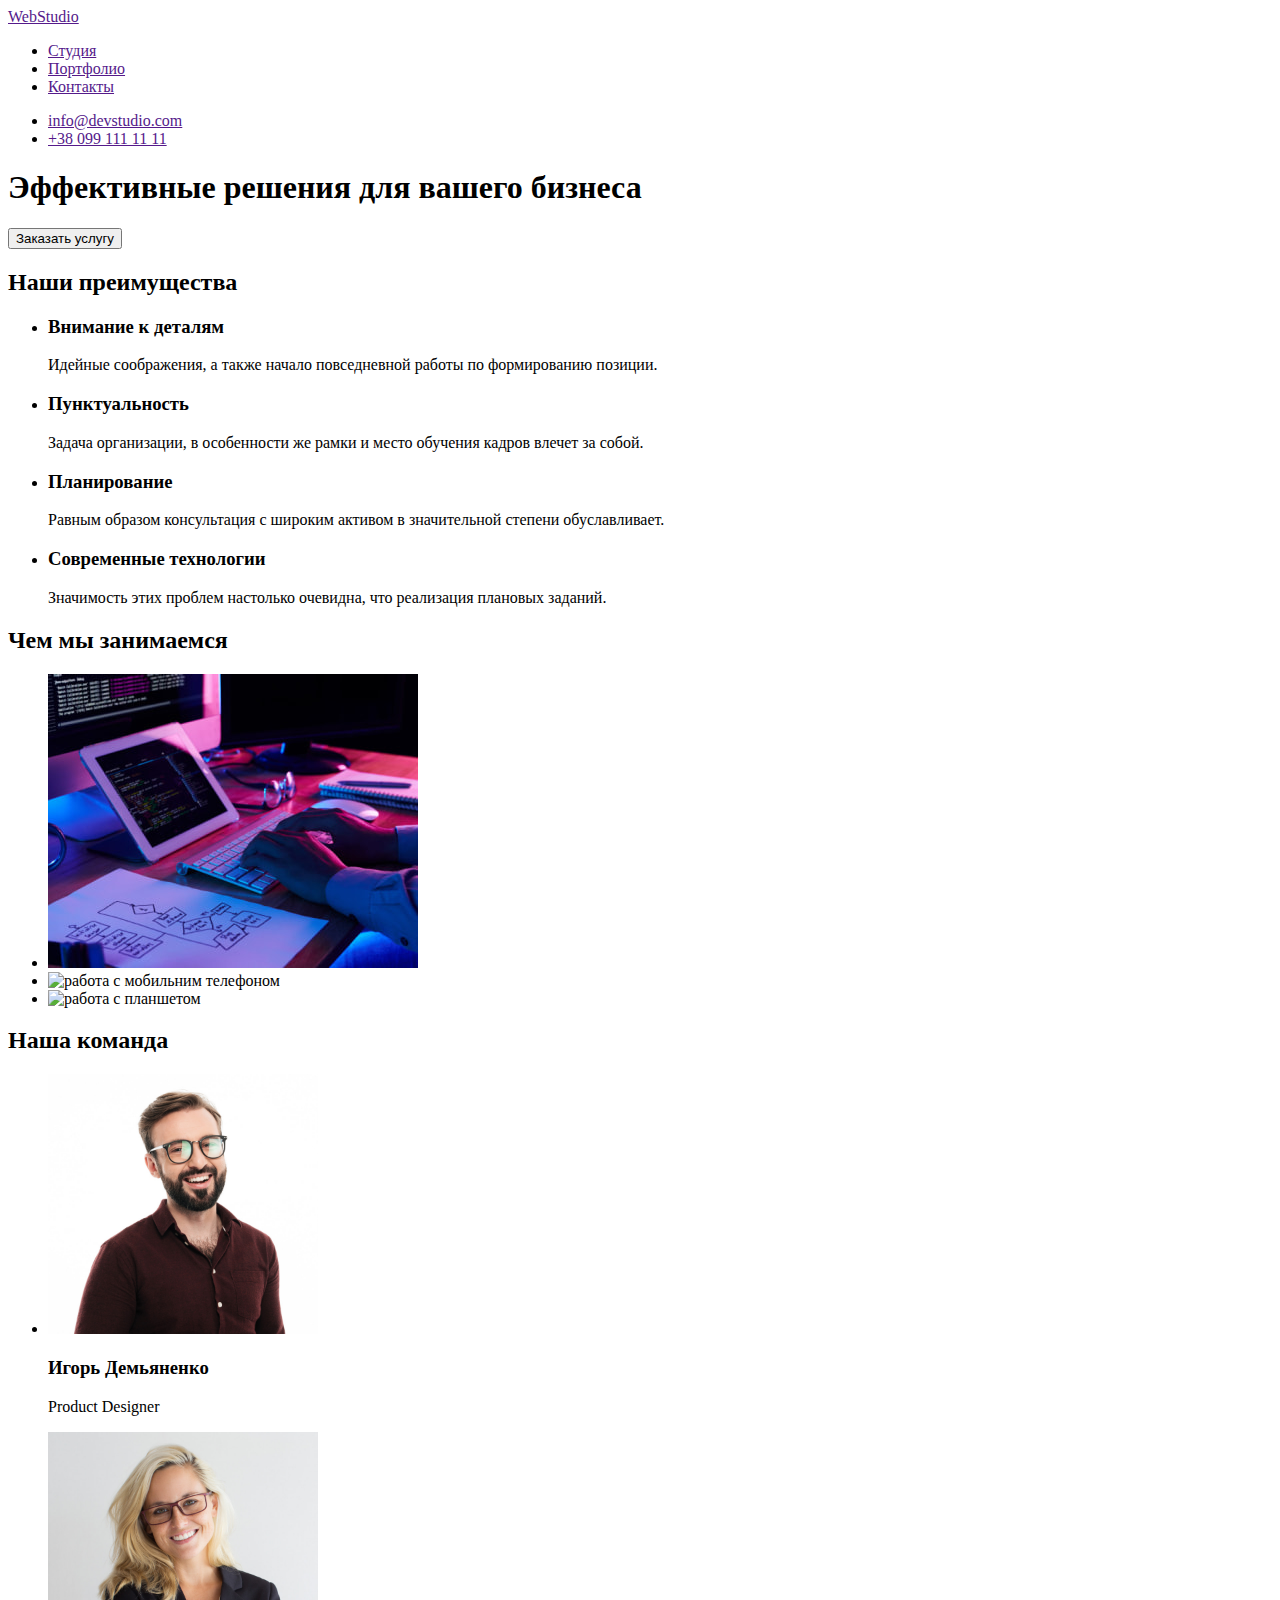
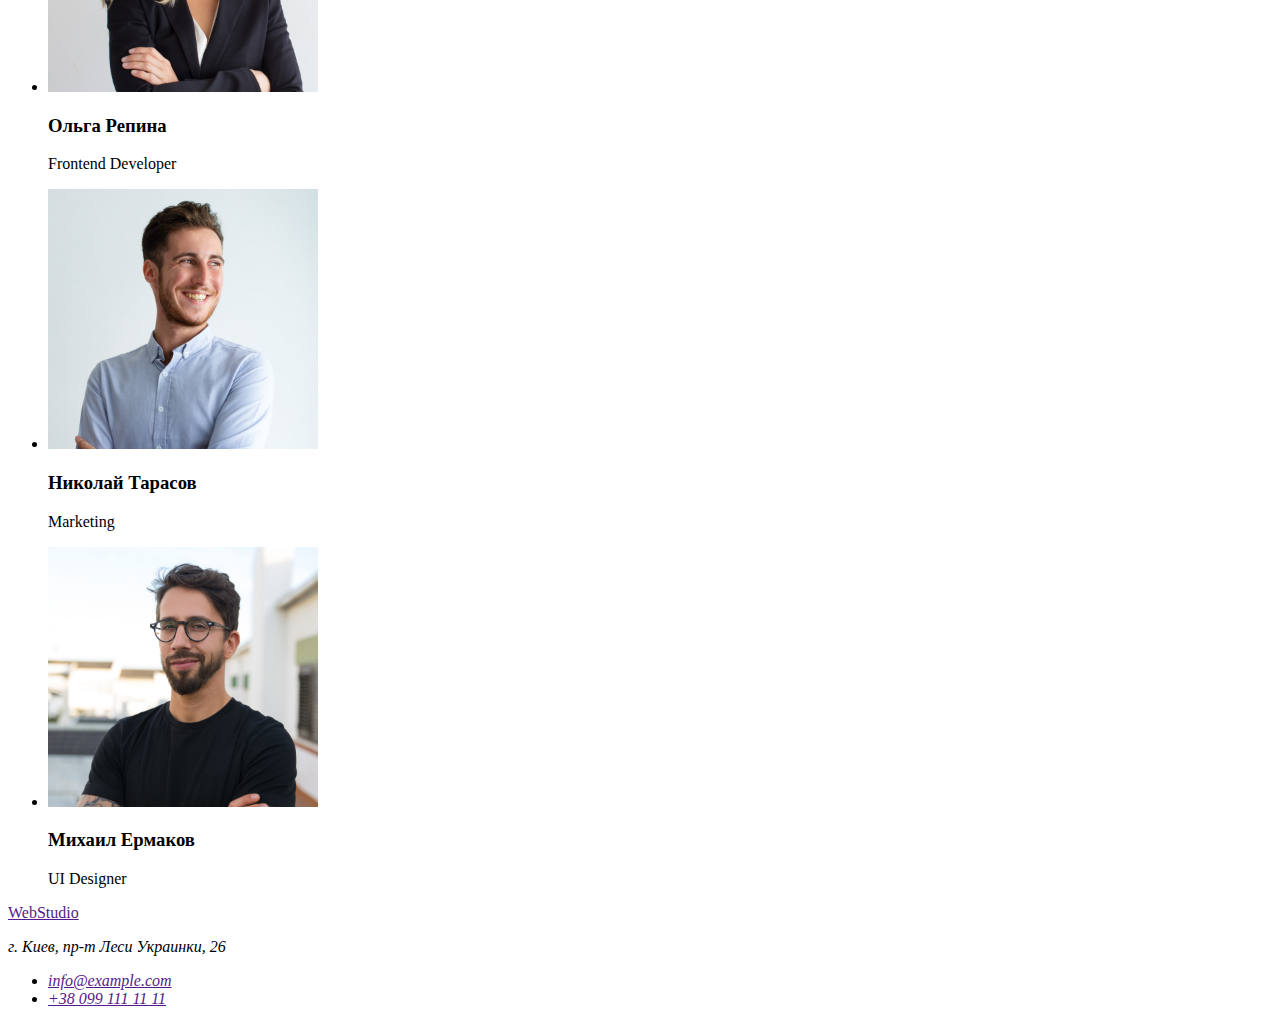
==== index.html @ 98443af7 "Коректування ДЗ" ====
<!DOCTYPE html>
<html lang="ru">
  <head>
    <meta charset="UTF-8" />
    <meta http-equiv="X-UA-Compatible" content="IE=edge" />
    <meta name="viewport" content="width=device-width, initial-scale=1.0" />
    <title>Document</title>
  </head>

  <body>
    <header>
      <a href="">WebStudio</a>
      <nav>
        <ul>
          <li><a href="">Студия</a></li>
          <li><a href="">Портфолио</a></li>
          <li><a href="">Контакты</a></li>
        </ul>
      </nav>
      <ul>
        <li><a href="">info@devstudio.com</a></li>
        <li><a href="">+38 099 111 11 11</a></li>
      </ul>
    </header>
    <main>
      <section>
        <h1>Эффективные решения для вашего бизнеса</h1>
        <button type="button">Заказать услугу</button>
      </section>
      <section>
        <h2>Наши преимущества</h2>
        <ul>
          <li>
            <h3>Внимание к деталям</h3>
            <p>
              Идейные соображения, а также начало повседневной работы по
              формированию позиции.
            </p>
          </li>
          <li>
            <h3>Пунктуальность</h3>
            <p>
              Задача организации, в особенности же рамки и место обучения кадров
              влечет за собой.
            </p>
          </li>
          <li>
            <h3>Планирование</h3>
            <p>
              Равным образом консультация с широким активом в значительной
              степени обуславливает.
            </p>
          </li>
          <li>
            <h3>Современные технологии</h3>
            <p>
              Значимость этих проблем настолько очевидна, что реализация
              плановых заданий.
            </p>
          </li>
        </ul>
      </section>
      <section>
        <h2>Чем мы занимаемся</h2>
        <ul>
          <li>
            <img
              src="./imeges/img.jpg"
              alt="работа с компьютером"
              width="370"
              height="294"
            />
          </li>
          <li>
            <img
              src="./imeges/img1-1.jpg"
              alt="работа с мобильним телефоном"
              width="370"
              height="294"
            />
          </li>
          <li>
            <img
              src="./imeges/img2-1.jpg"
              alt="работа с планшетом"
              width="370"
              height="294"
            />
          </li>
        </ul>
      </section>
      <section>
        <h2>Наша команда</h2>
        <ul>
          <li>
            <img
              src="./imeges/img3.jpg"
              alt="Фото Игоря Демьяненка"
              width="270"
              height="260"
            />
            <h3>Игорь Демьяненко</h3>
            <p>Product Designer</p>
          </li>
          <li>
            <img
              src="./imeges/img4.jpg"
              alt=" фото Ольги Репини"
              width="270"
              height="260"
            />
            <h3>Ольга Репина</h3>
            <p>Frontend Developer</p>
          </li>
          <li>
            <img
              src="./imeges/img5.jpg"
              alt="фото Николая Тарасова"
              width="270"
              height="260"
            />
            <h3>Николай Тарасов</h3>
            <p>Marketing</p>
          </li>
          <li>
            <img
              src="./imeges/img6.jpg"
              alt="фото Михаила Ермакова"
              width="270"
              height="260"
            />
            <h3>Михаил Ермаков</h3>
            <p>UI Designer</p>
          </li>
        </ul>
      </section>
    </main>
    <footer>
      <a href="">WebStudio</a>
      <address>
        <p>г. Киев, пр-т Леси Украинки, 26</p>
        <ul>
          <li><a href="">info@example.com</a></li>
          <li><a href="">+38 099 111 11 11</a></li>
        </ul>
      </address>
    </footer>
  </body>
</html>
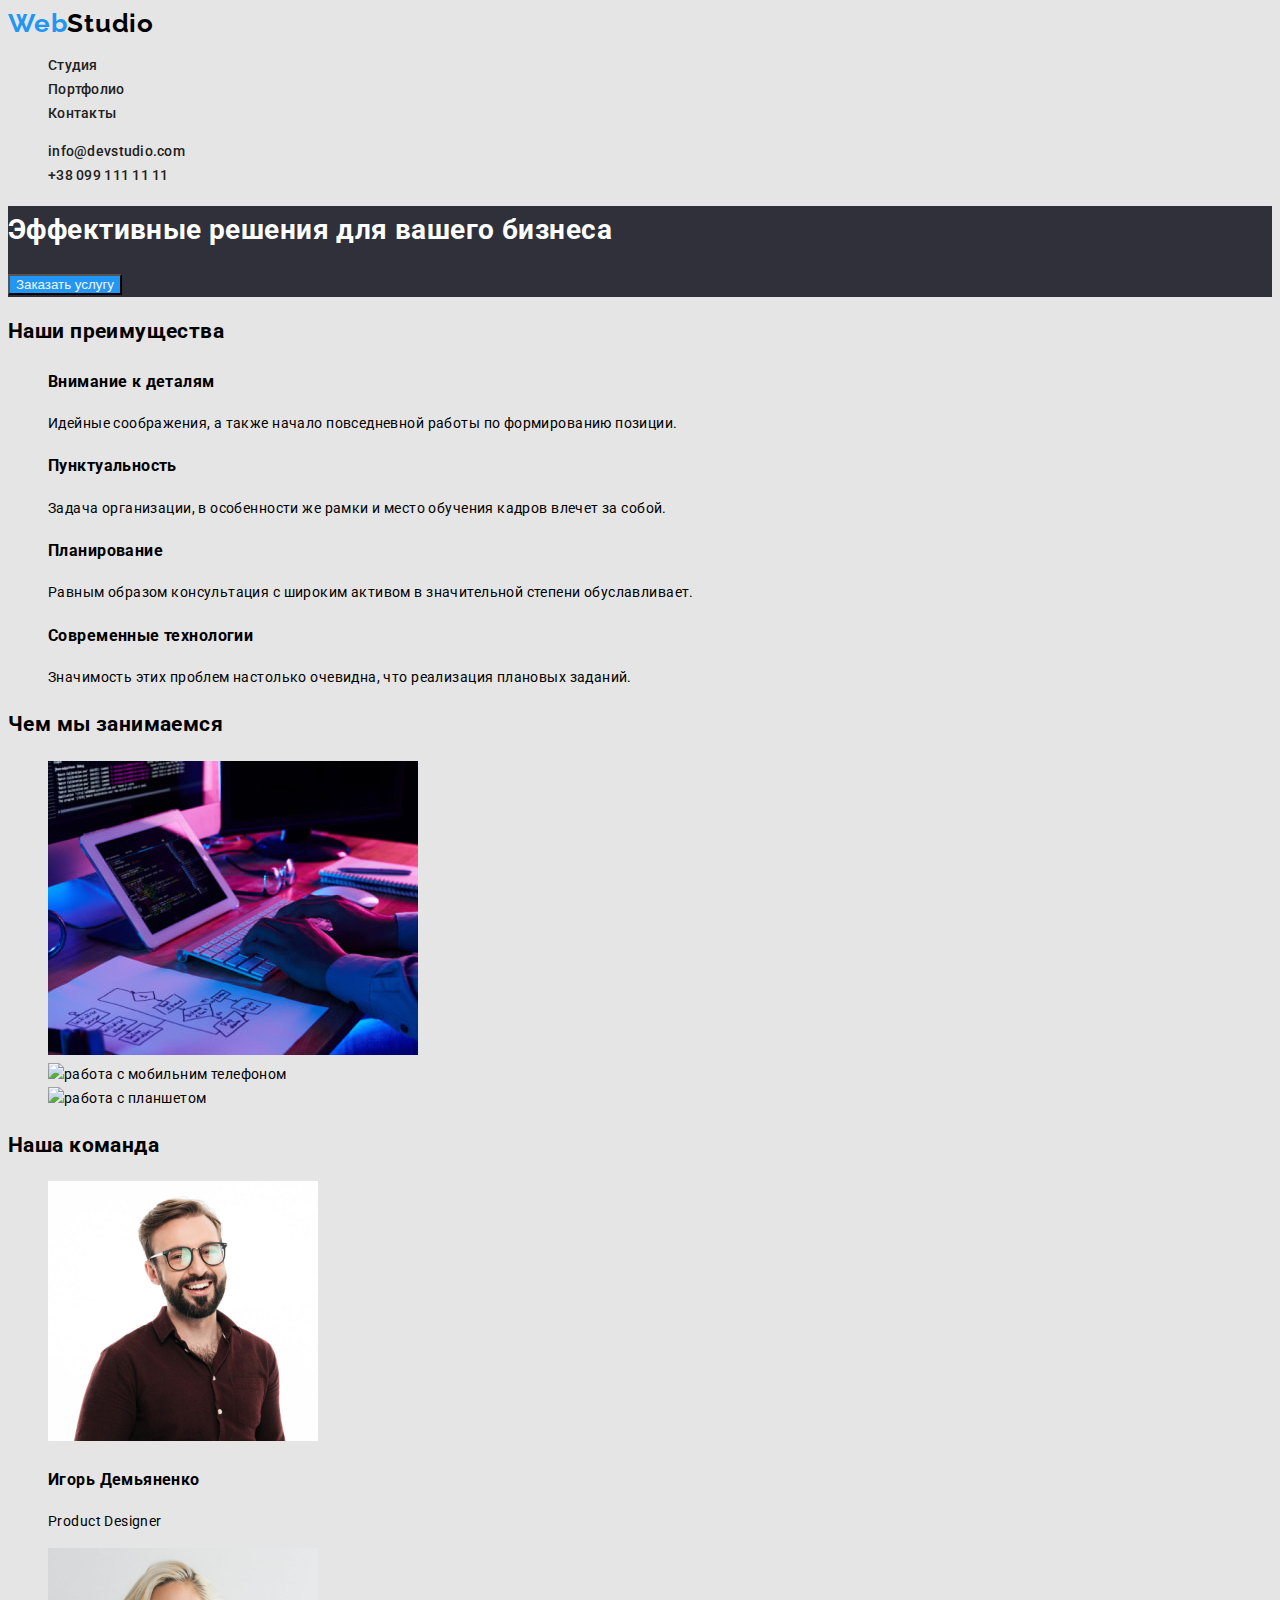
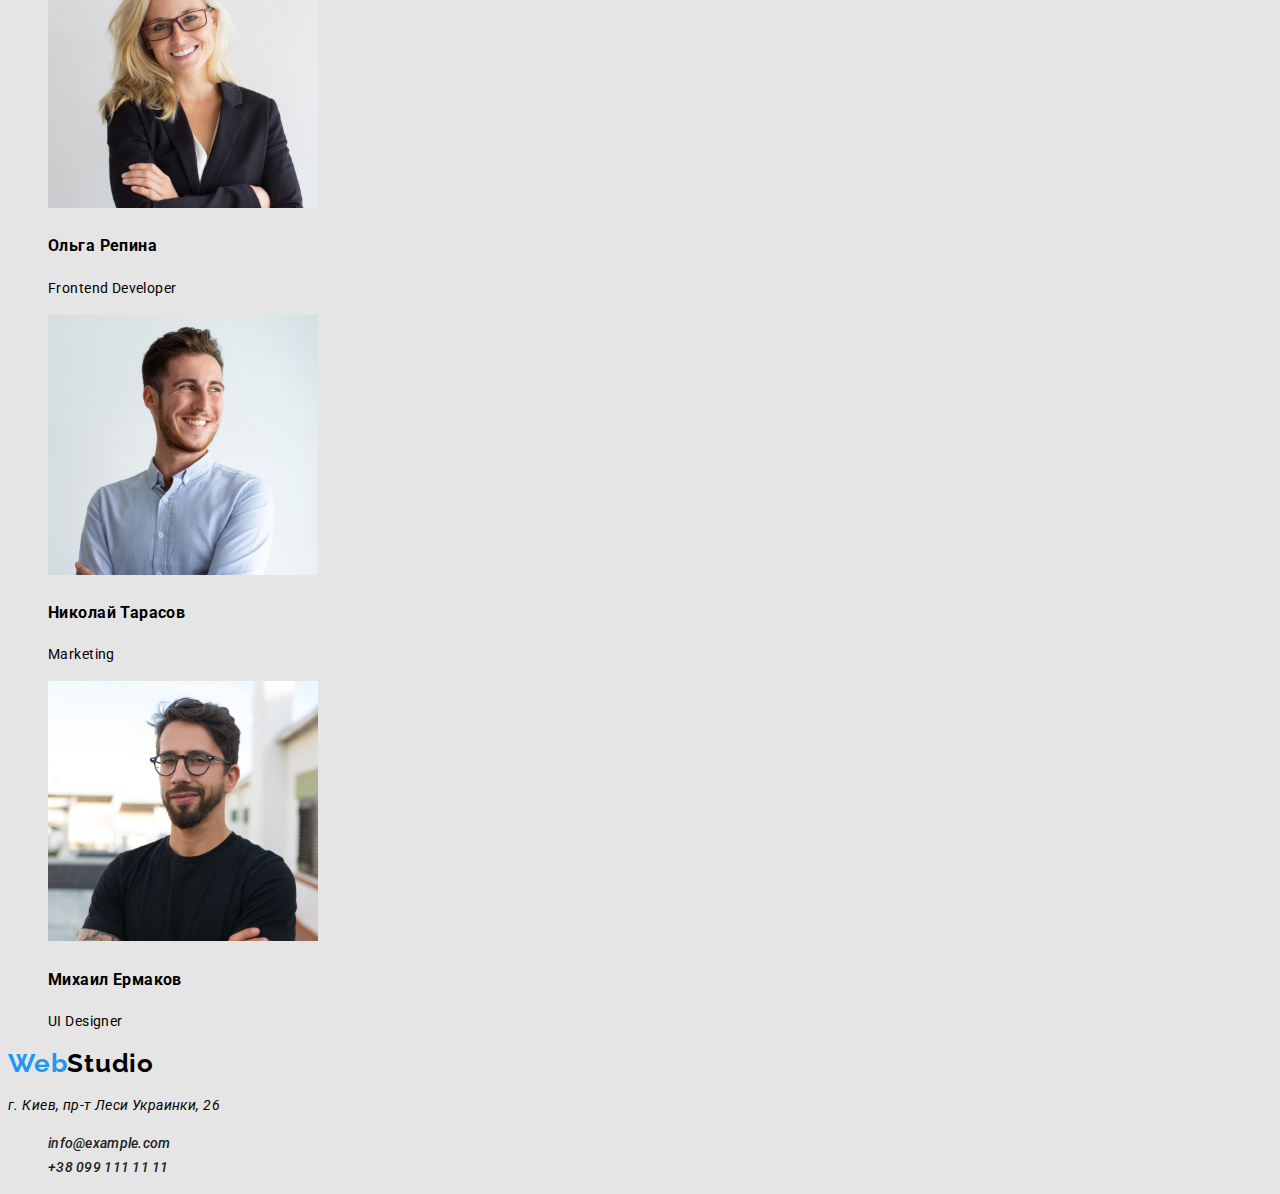
==== commit 2253e8a9: "проміжний коміт" ====
--- a/index.html
+++ b/index.html
@@ -5,31 +5,36 @@
     <meta http-equiv="X-UA-Compatible" content="IE=edge" />
     <meta name="viewport" content="width=device-width, initial-scale=1.0" />
     <title>Document</title>
+    <link rel="stylesheet" href="./css/styles.css" />
+    <link
+      href="https://fonts.googleapis.com/css2?family=Raleway:wght@700&family=Roboto:ital,wght@0,500;0,700;0,900;1,400&display=swap"
+      rel="stylesheet"
+    />
   </head>
 
   <body>
     <header>
-      <a href="">WebStudio</a>
+      <a class="link logo" href=""><span class="logo-blue">Web</span>Studio</a>
       <nav>
-        <ul>
-          <li><a href="">Студия</a></li>
-          <li><a href="">Портфолио</a></li>
-          <li><a href="">Контакты</a></li>
+        <ul class="list">
+          <li><a class="link" href="./index.html">Студия</a></li>
+          <li><a class="link" href="./portfolio.html">Портфолио</a></li>
+          <li><a class="link" href="">Контакты</a></li>
         </ul>
       </nav>
-      <ul>
-        <li><a href="">info@devstudio.com</a></li>
-        <li><a href="">+38 099 111 11 11</a></li>
+      <ul class="list">
+        <li><a class="link" href="">info@devstudio.com</a></li>
+        <li><a class="link" href="">+38 099 111 11 11</a></li>
       </ul>
     </header>
     <main>
-      <section>
-        <h1>Эффективные решения для вашего бизнеса</h1>
-        <button type="button">Заказать услугу</button>
+      <section class="section-hero">
+        <h1 class="title-hero">Эффективные решения для вашего бизнеса</h1>
+        <button class="btn blue" type="button">Заказать услугу</button>
       </section>
       <section>
         <h2>Наши преимущества</h2>
-        <ul>
+        <ul class="list">
           <li>
             <h3>Внимание к деталям</h3>
             <p>
@@ -62,7 +67,7 @@
       </section>
       <section>
         <h2>Чем мы занимаемся</h2>
-        <ul>
+        <ul class="list">
           <li>
             <img
               src="./imeges/img.jpg"
@@ -91,7 +96,7 @@
       </section>
       <section>
         <h2>Наша команда</h2>
-        <ul>
+        <ul class="list">
           <li>
             <img
               src="./imeges/img3.jpg"
@@ -100,7 +105,7 @@
               height="260"
             />
             <h3>Игорь Демьяненко</h3>
-            <p>Product Designer</p>
+            <p lang="en">Product Designer</p>
           </li>
           <li>
             <img
@@ -110,7 +115,7 @@
               height="260"
             />
             <h3>Ольга Репина</h3>
-            <p>Frontend Developer</p>
+            <p lang="en">Frontend Developer</p>
           </li>
           <li>
             <img
@@ -120,7 +125,7 @@
               height="260"
             />
             <h3>Николай Тарасов</h3>
-            <p>Marketing</p>
+            <p lang="en">Marketing</p>
           </li>
           <li>
             <img
@@ -130,18 +135,18 @@
               height="260"
             />
             <h3>Михаил Ермаков</h3>
-            <p>UI Designer</p>
+            <p lang="en">UI Designer</p>
           </li>
         </ul>
       </section>
     </main>
     <footer>
-      <a href="">WebStudio</a>
+      <a class="link logo" href=""><span class="logo-blue">Web</span>Studio</a>
       <address>
         <p>г. Киев, пр-т Леси Украинки, 26</p>
-        <ul>
-          <li><a href="">info@example.com</a></li>
-          <li><a href="">+38 099 111 11 11</a></li>
+        <ul class="list">
+          <li><a class="link" href="">info@example.com</a></li>
+          <li><a class="link" href="">+38 099 111 11 11</a></li>
         </ul>
       </address>
     </footer>
--- a/css/styles.css
+++ b/css/styles.css
@@ -0,0 +1,89 @@
+ :root {
+     /*шрифти*/
+     --main-font: Roboto, serif;
+     --secondary-font: Raleway, serif;
+     /*колір тексту*/
+     --accent-cl: #2196F3;
+     --main-txt-col: #212121;
+     --secondary-txt-col: #757575;
+     /*фон*/
+     --main-bg-col: #E5E5E5;
+     --secondary-bg-col: #F5F4FA;
+     --dark-bg-col: #2F303A;
+     /*кнопки*/
+     --main-btn-col: #F5F4FA;
+     --blue-bg-btn-col: #2196F3;
+ }
+
+ body {
+     font-family: var(--main-font);
+     font-size: 14px;
+     line-height: 1.71;
+     letter-spacing: 0.03em;
+     background-color: var(--main-bg-col);
+ }
+
+
+ /*силки*/
+ .link {
+     color: var(--main-txt-col);
+     text-decoration: none;
+     font-family: var(--main-font);
+     font-weight: 500;
+     font-size: 14px;
+     line-height: 16px;
+     letter-spacing: 0.02em;
+ }
+
+ .link:hover {
+     color: var(--accent-cl);
+ }
+
+ .link:focus {
+     color: var(--accent-cl);
+ }
+
+ /*список*/
+ .list {
+     list-style-type: none;
+ }
+
+ /*кнопки*/
+ .btn {
+     color: var(--main-btn-col);
+ }
+
+ .blue {
+     background-color: var(--blue-bg-btn-col);
+ }
+
+ /*лого*/
+ .logo-blue {
+     color: var(--accent-cl);
+     font-family: var(--secondary-font);
+
+     font-weight: 700;
+     font-size: 26px;
+     line-height: 1.19;
+     letter-spacing: 0.03em;
+ }
+
+ .logo {
+     color: #000000;
+     font-family: var(--secondary-font);
+
+     font-weight: 700;
+     font-size: 26px;
+     line-height: 1.19;
+     letter-spacing: 0.03em;
+ }
+
+ /*заголовки*/
+ .title-hero {
+     color: #FFFFFF;
+ }
+
+ /*фони*/
+ .section-hero {
+     background-color: var(--dark-bg-col);
+ }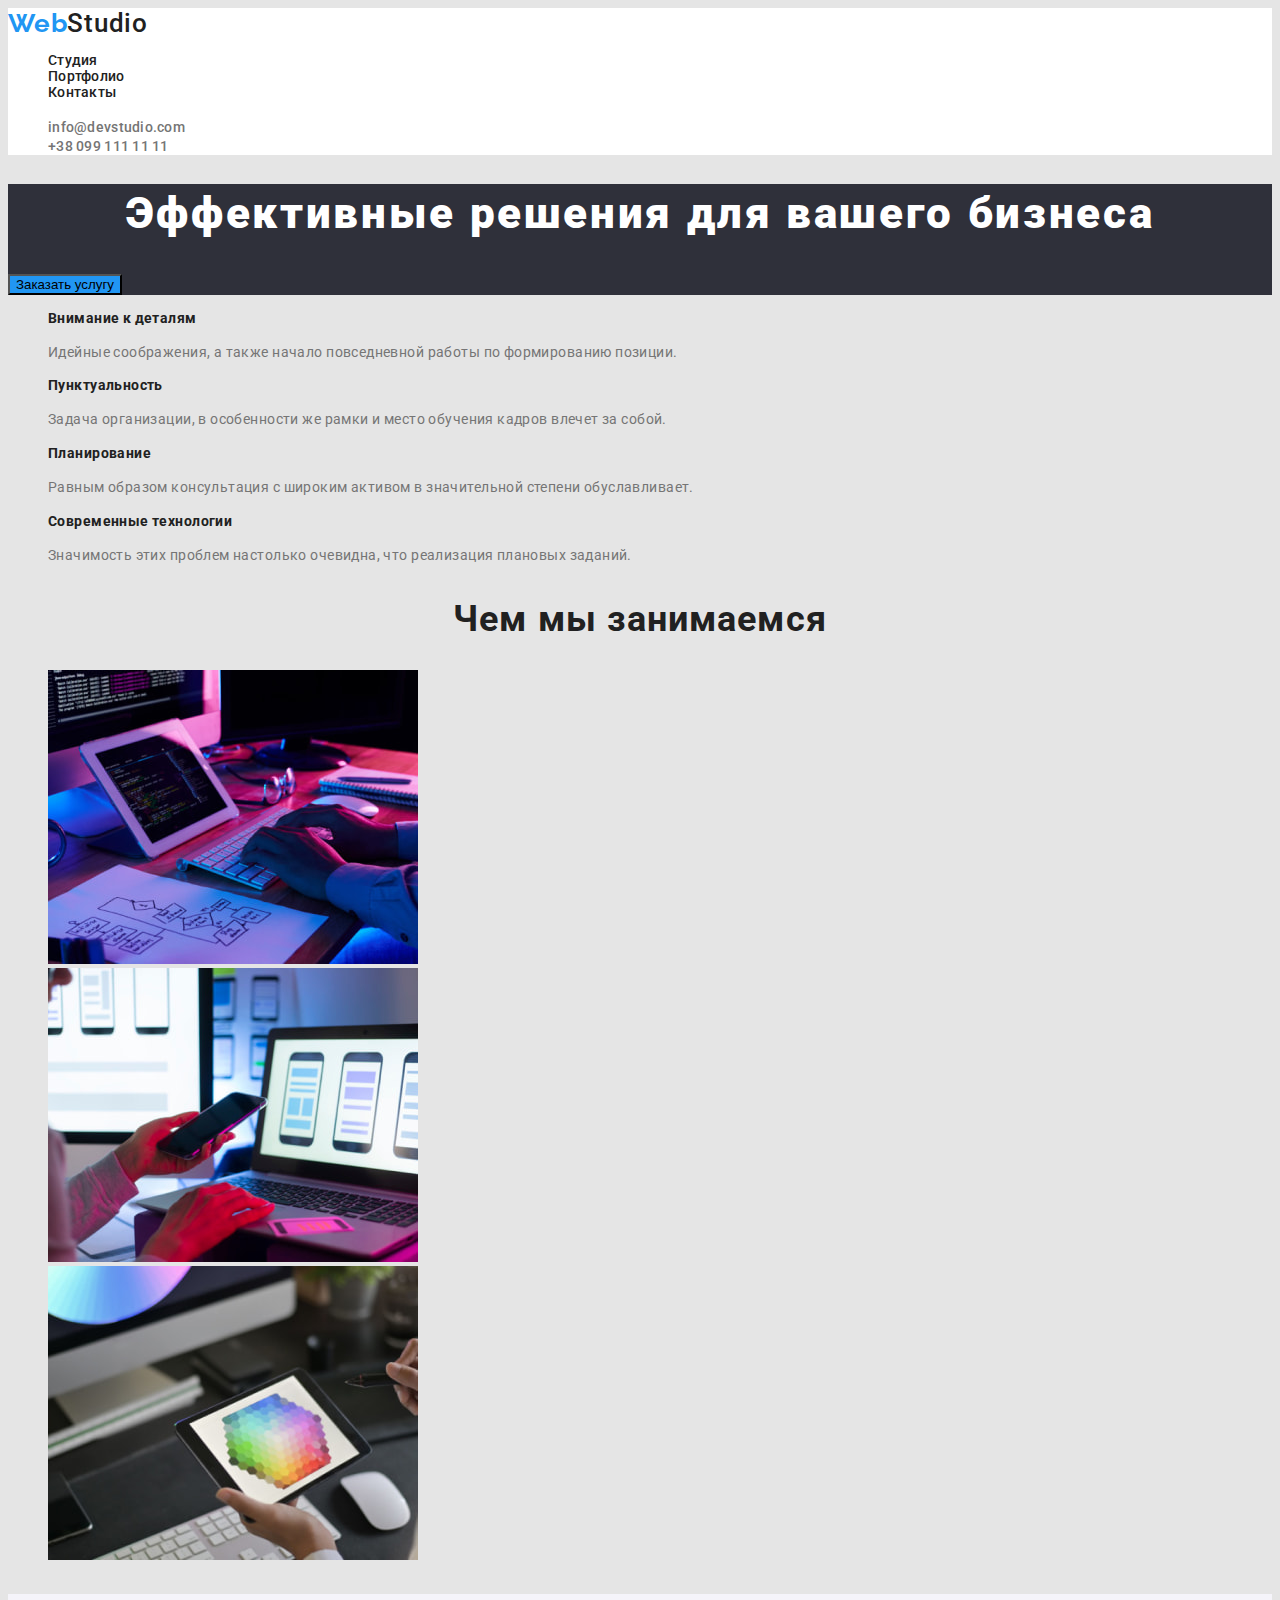
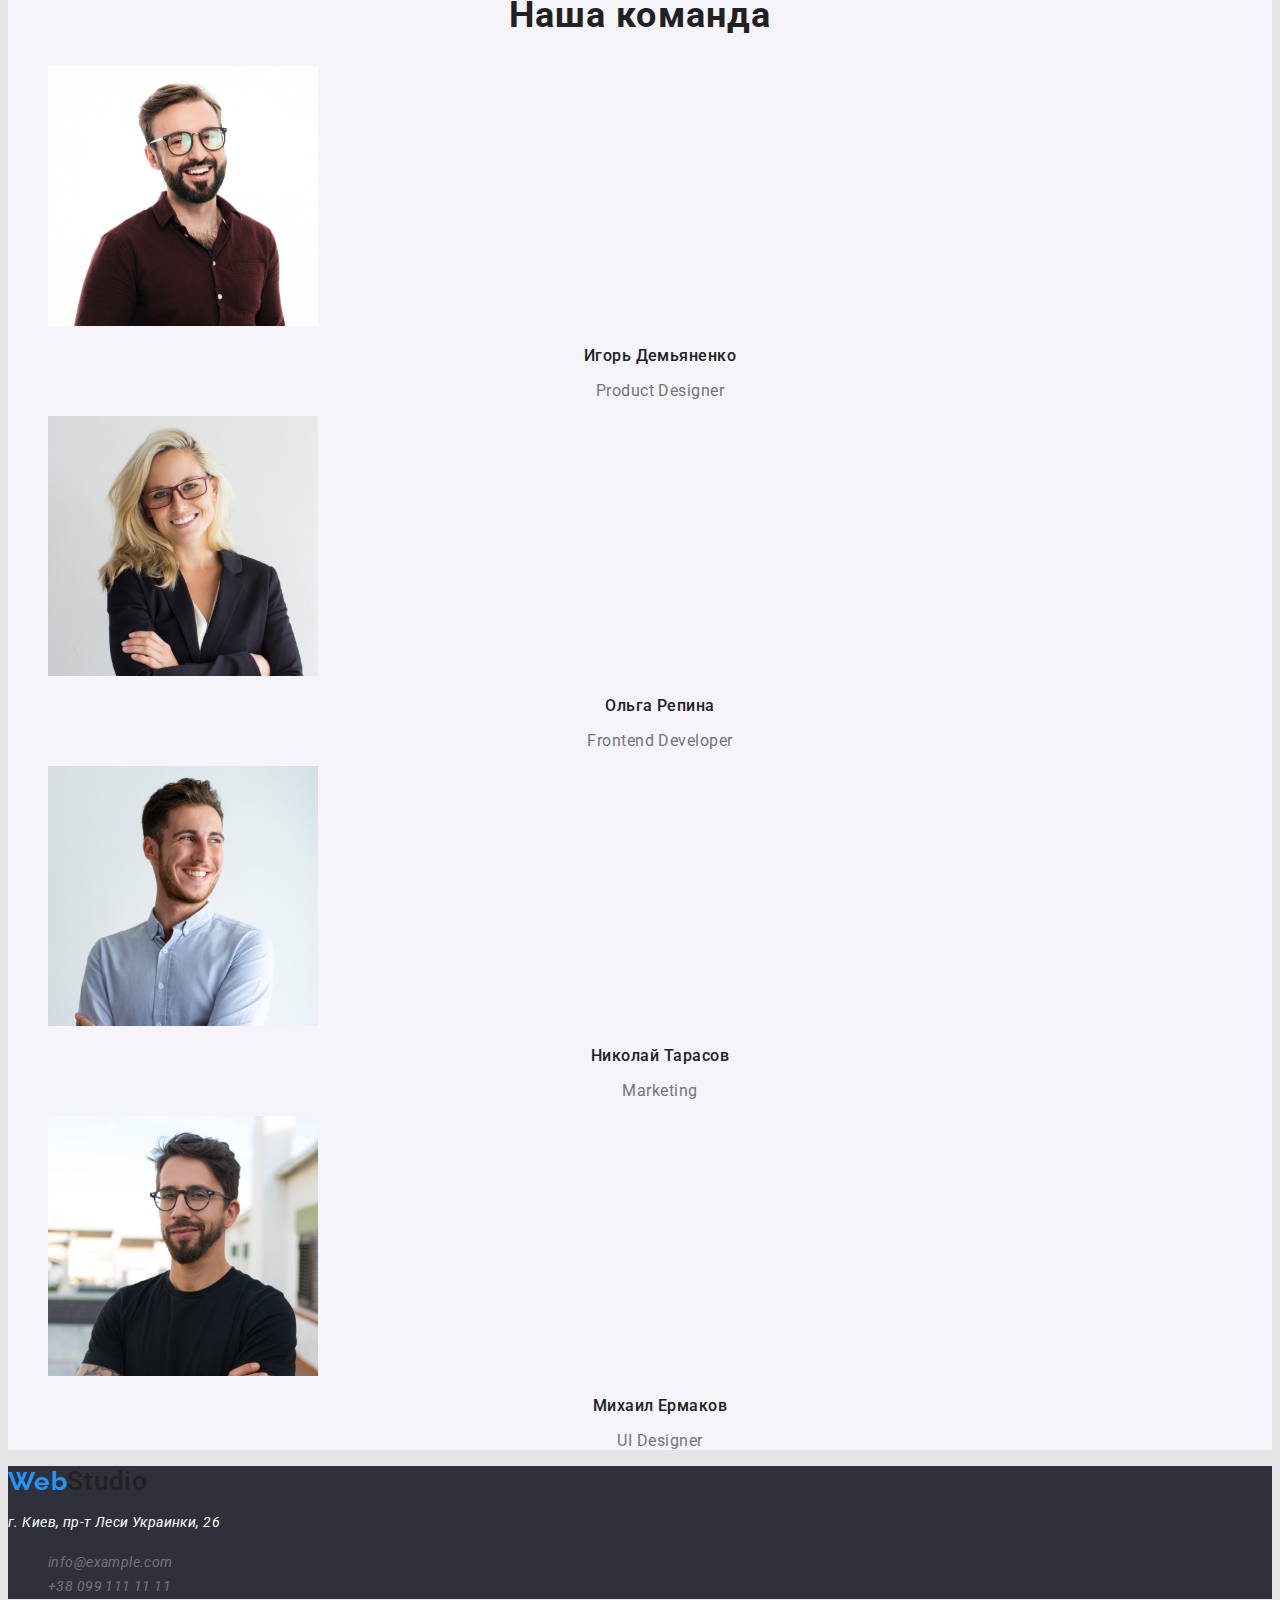
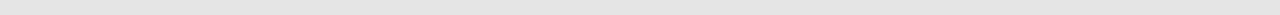
==== commit 6d95e133: "другий день" ====
--- a/index.html
+++ b/index.html
@@ -13,9 +13,9 @@
   </head>
 
   <body>
-    <header>
+    <header class="header">
       <a class="link logo" href=""><span class="logo-blue">Web</span>Studio</a>
-      <nav>
+      <nav class="nav">
         <ul class="list">
           <li><a class="link" href="./index.html">Студия</a></li>
           <li><a class="link" href="./portfolio.html">Портфолио</a></li>
@@ -23,50 +23,50 @@
         </ul>
       </nav>
       <ul class="list">
-        <li><a class="link" href="">info@devstudio.com</a></li>
-        <li><a class="link" href="">+38 099 111 11 11</a></li>
+        <li><a class="link address" href="">info@devstudio.com</a></li>
+        <li><a class="link phone" href="">+38 099 111 11 11</a></li>
       </ul>
     </header>
     <main>
       <section class="section-hero">
         <h1 class="title-hero">Эффективные решения для вашего бизнеса</h1>
-        <button class="btn blue" type="button">Заказать услугу</button>
+        <button class="btn-hero" type="button">Заказать услугу</button>
       </section>
-      <section>
-        <h2>Наши преимущества</h2>
+      <section class="section-preference">
+        <h2 hidden>Наши преимущества</h2>
         <ul class="list">
           <li>
-            <h3>Внимание к деталям</h3>
-            <p>
+            <h3 class="title-preference">Внимание к деталям</h3>
+            <p class="txt">
               Идейные соображения, а также начало повседневной работы по
               формированию позиции.
             </p>
           </li>
           <li>
-            <h3>Пунктуальность</h3>
-            <p>
+            <h3 class="title-preference">Пунктуальность</h3>
+            <p class="txt">
               Задача организации, в особенности же рамки и место обучения кадров
               влечет за собой.
             </p>
           </li>
           <li>
-            <h3>Планирование</h3>
-            <p>
+            <h3 class="title-preference">Планирование</h3>
+            <p class="txt">
               Равным образом консультация с широким активом в значительной
               степени обуславливает.
             </p>
           </li>
           <li>
-            <h3>Современные технологии</h3>
-            <p>
+            <h3 class="title-preference">Современные технологии</h3>
+            <p class="txt">
               Значимость этих проблем настолько очевидна, что реализация
               плановых заданий.
             </p>
           </li>
         </ul>
       </section>
-      <section>
-        <h2>Чем мы занимаемся</h2>
+      <section class="section-what-we-do">
+        <h2 class="title-what-we-do">Чем мы занимаемся</h2>
         <ul class="list">
           <li>
             <img
@@ -78,7 +78,7 @@
           </li>
           <li>
             <img
-              src="./imeges/img1-1.jpg"
+              src="./imeges/img1.jpg"
               alt="работа с мобильним телефоном"
               width="370"
               height="294"
@@ -86,7 +86,7 @@
           </li>
           <li>
             <img
-              src="./imeges/img2-1.jpg"
+              src="./imeges/img2.jpg"
               alt="работа с планшетом"
               width="370"
               height="294"
@@ -94,8 +94,8 @@
           </li>
         </ul>
       </section>
-      <section>
-        <h2>Наша команда</h2>
+      <section class="section-our-team">
+        <h2 class="title-our-team">Наша команда</h2>
         <ul class="list">
           <li>
             <img
@@ -104,8 +104,8 @@
               width="270"
               height="260"
             />
-            <h3>Игорь Демьяненко</h3>
-            <p lang="en">Product Designer</p>
+            <h3 class="title-name">Игорь Демьяненко</h3>
+            <p class="txt-post" lang="en">Product Designer</p>
           </li>
           <li>
             <img
@@ -114,8 +114,8 @@
               width="270"
               height="260"
             />
-            <h3>Ольга Репина</h3>
-            <p lang="en">Frontend Developer</p>
+            <h3 class="title-name">Ольга Репина</h3>
+            <p class="txt-post" lang="en">Frontend Developer</p>
           </li>
           <li>
             <img
@@ -124,8 +124,8 @@
               width="270"
               height="260"
             />
-            <h3>Николай Тарасов</h3>
-            <p lang="en">Marketing</p>
+            <h3 class="title-name">Николай Тарасов</h3>
+            <p class="txt-post" lang="en">Marketing</p>
           </li>
           <li>
             <img
@@ -134,19 +134,21 @@
               width="270"
               height="260"
             />
-            <h3>Михаил Ермаков</h3>
-            <p lang="en">UI Designer</p>
+            <h3 class="title-name">Михаил Ермаков</h3>
+            <p class="txt-post" lang="en">UI Designer</p>
           </li>
         </ul>
       </section>
     </main>
-    <footer>
-      <a class="link logo" href=""><span class="logo-blue">Web</span>Studio</a>
+    <footer class="footer">
+      <a class="link logo while" href=""
+        ><span class="logo-blue">Web</span>Studio</a
+      >
       <address>
-        <p>г. Киев, пр-т Леси Украинки, 26</p>
+        <p class="txt-address">г. Киев, пр-т Леси Украинки, 26</p>
         <ul class="list">
-          <li><a class="link" href="">info@example.com</a></li>
-          <li><a class="link" href="">+38 099 111 11 11</a></li>
+          <li><a class="link footer" href="">info@example.com</a></li>
+          <li><a class="link footer" href="">+38 099 111 11 11</a></li>
         </ul>
       </address>
     </footer>
--- a/css/styles.css
+++ b/css/styles.css
@@ -12,36 +12,23 @@
      --dark-bg-col: #2F303A;
      /*кнопки*/
      --main-btn-col: #F5F4FA;
-     --blue-bg-btn-col: #2196F3;
+     --hero-bg-btn-col: #2196F3;
  }
 
  body {
      font-family: var(--main-font);
-     font-size: 14px;
-     line-height: 1.71;
-     letter-spacing: 0.03em;
      background-color: var(--main-bg-col);
- }
-
-
- /*силки*/
- .link {
-     color: var(--main-txt-col);
-     text-decoration: none;
-     font-family: var(--main-font);
-     font-weight: 500;
-     font-size: 14px;
-     line-height: 16px;
+     color: var(--secondary-txt-col);
+ }
+
+ /*навігація*/
+ .nav {
+     font-weight: 500;
+     font-size: 14px;
+     line-height: 1.14;
      letter-spacing: 0.02em;
  }
 
- .link:hover {
-     color: var(--accent-cl);
- }
-
- .link:focus {
-     color: var(--accent-cl);
- }
 
  /*список*/
  .list {
@@ -50,11 +37,19 @@
 
  /*кнопки*/
  .btn {
-     color: var(--main-btn-col);
- }
-
- .blue {
-     background-color: var(--blue-bg-btn-col);
+     color: var(--main-txt-col);
+     background-color: var(--secondary-bg-col);
+
+ }
+
+ .btn-hero {
+     background-color: var(--hero-bg-btn-col);
+ }
+
+ .btn:hover,
+ .btn:focus {
+     color: #FFFFFF;
+     background: var(--accent-cl);
  }
 
  /*лого*/
@@ -78,12 +73,184 @@
      letter-spacing: 0.03em;
  }
 
- /*заголовки*/
- .title-hero {
-     color: #FFFFFF;
- }
+ .while {
+     color: #FFFFFF;
+ }
+
+
 
  /*фони*/
  .section-hero {
      background-color: var(--dark-bg-col);
+ }
+
+ .footer {
+     background: #2F303A;
+ }
+
+ .section-our-team {
+     background: #F5F4FA;
+ }
+
+ .section-what-we-do {
+     background: #E5E5E5;
+ }
+
+ .section-preference {
+     background: #E5E5E5;
+ }
+
+ .section-hero {
+     background: #2F303A;
+ }
+
+ .header {
+     background: #FFFFFF;
+ }
+
+ /*текст*/
+ .txt {
+     font-weight: 400;
+     font-size: 14px;
+     line-height: 1.71;
+     letter-spacing: 0.03em;
+ }
+
+ .txt-post {
+     font-weight: 400;
+     font-size: 16px;
+     line-height: 1.19;
+     text-align: center;
+     letter-spacing: 0.03em;
+ }
+
+ .txt-address {
+     font-weight: 400;
+     font-size: 14px;
+     line-height: 1.71;
+     letter-spacing: 0.03em;
+     color: #FFFFFF;
+ }
+
+ .txt-projects {
+
+     font-weight: 400;
+     font-size: 16px;
+     line-height: 1.88;
+     letter-spacing: 0.03em;
+     color: var(--secondary-txt-col);
+
+ }
+
+ .txt-projects:hover,
+ .txt-projects:focus {
+     color: var(--accent-cl);
+ }
+
+
+ /*заголовки*/
+ .title-hero {
+     color: #FFFFFF;
+     font-weight: 900;
+     font-size: 44px;
+     line-height: 1.36;
+     text-align: center;
+     letter-spacing: 0.06em;
+ }
+
+ .title-preference {
+     font-family: var(--main-font);
+     font-weight: 700;
+     font-size: 14px;
+     line-height: 1.14;
+     letter-spacing: 0.03em;
+     color: var(--main-txt-col);
+ }
+
+ .title-what-we-do {
+     font-family: var(--main-font);
+     font-weight: 700;
+     font-size: 36px;
+     line-height: 1.17;
+     text-align: center;
+     letter-spacing: 0.03em;
+     color: var(--main-txt-col);
+ }
+
+ .title-our-team {
+
+     font-weight: 700;
+     font-size: 36px;
+     line-height: 1.17;
+     text-align: center;
+     letter-spacing: 0.03em;
+     color: var(--main-txt-col);
+ }
+
+ .title-name {
+
+     font-weight: 500;
+     font-size: 16px;
+     line-height: 1.19;
+     text-align: center;
+     letter-spacing: 0.03em;
+     color: var(--main-txt-col);
+ }
+
+ .title-projects {
+     font-weight: 700;
+     font-size: 18px;
+     line-height: 2.0;
+     letter-spacing: 0.06em;
+     color: var(--main-txt-col);
+ }
+
+ .title-projects:hover,
+ .title-projects:focus {
+     color: var(--accent-cl);
+ }
+
+
+
+ /*силки*/
+ .link {
+     color: var(--main-txt-col);
+     text-decoration: none;
+     font-family: var(--main-font);
+     font-weight: 500;
+ }
+
+ .link:hover,
+ .link:focus {
+     color: var(--accent-cl);
+ }
+
+
+ .address {
+     color: var(--secondary-txt-col);
+     font-weight: 500;
+     font-size: 14px;
+     line-height: 1.14;
+     letter-spacing: 0.02em;
+ }
+
+ .phone {
+     color: var(--secondary-txt-col);
+     font-weight: 500;
+     font-size: 14px;
+     line-height: 1.14;
+     letter-spacing: 0.02em;
+ }
+
+ .link.footer {
+     color: var(--secondary-txt-col);
+     font-weight: 400;
+     font-size: 14px;
+     line-height: 1.71;
+     letter-spacing: 0.03em;
+ }
+
+ .footer:hover,
+ .footer:focus {
+     color: var(--accent-cl);
  }